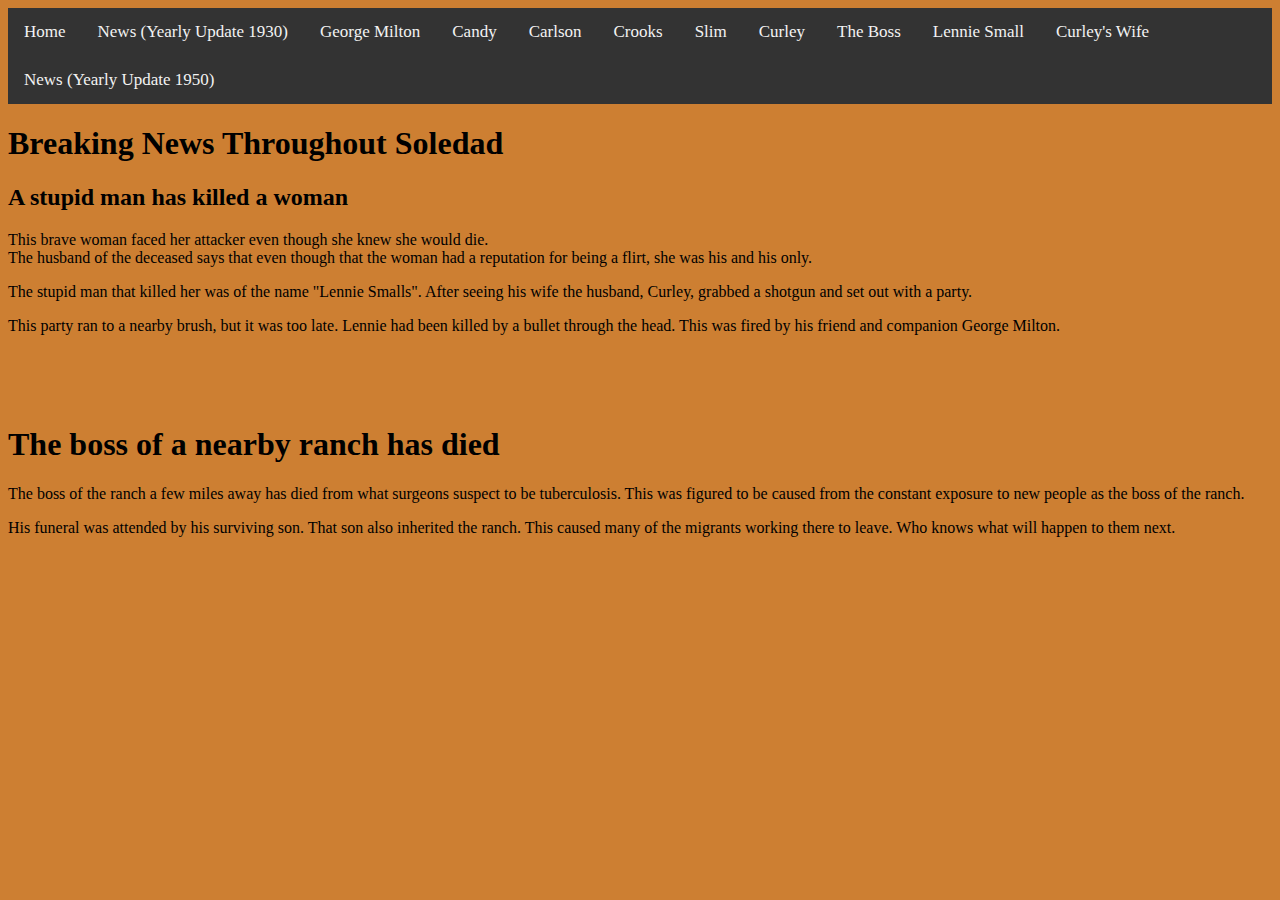
==== 1930News.html @ 61b15322 "Adding in pages and menu" ====
<html>
    <head>
        <title>The Soledad Local</title>
        <link rel="stylesheet" href = "styles.css">
    </head>

    <body>
        <div class="topnav">
            <a href="index.html">Home</a>
            <a href="1930News.html">News (Yearly Update 1930)</a>
            <a href="george.html">George Milton</a>
            <a href="candy.html">Candy</a>
            <a href="carlson.html">Carlson</a>
            <a href="crooks.html">Crooks</a>
            <a href="slim.html">Slim</a>
            <a href="curley.html">Curley</a>
            <a href="boss.html">The Boss</a>
            <a href="lennie.html">Lennie Small</a>
            <a href="purty.html">Curley's Wife</a>
            <a href="1950News.html">News (Yearly Update 1950)</a>
          </div>
          
          <div style="padding-left:16px">
          </div>

          <h1>Breaking News Throughout Soledad</h1> 
          <!--Changing words below-->
          <h2>A stupid man has killed a woman</h2>
          <p>This brave woman faced her attacker even though she knew she would die. <br> The husband of the deceased says that even though that the woman had a reputation for being a flirt, she was his and his only.</p>
          <p>The stupid man that killed her was of the name "Lennie Smalls". After seeing his wife the husband, Curley, grabbed a shotgun and set out with a party.</P>
          <p>This party ran to a nearby brush, but it was too late. Lennie had been killed by a bullet through the head. This was fired by his friend and companion George Milton.</p>
          <br><br><br>
          <h1>The boss of a nearby ranch has died</h1>
          <p>The boss of the ranch a few miles away has died from what surgeons suspect to be tuberculosis. This was figured to be caused from the constant exposure to new people as the boss of the ranch.</p>
          <p>His funeral was attended by his surviving son. That son also inherited the ranch. This caused many of the migrants working there to leave. Who knows what will happen to them next.</p> 
    </body>
</html>
---- styles.css ----
body {
    background-color: #CD7F32;
    
}

.image {
    background-position: center;
    background-repeat: no-repeat;
    background-size: cover;
    position: relative;
}

.ads {
    position: right;
    padding: 10px;
}

.topnav {
    overflow: hidden;
    background-color: #333;
}

.topnav a {
    float: left;
    color: #f2f2f2;
    text-align: center;
    padding: 14px 16px;
    text-decoration: none;
    font-size: 17px;
}

.topnav a:hover {
    background-color: #ddd;
    color: black;
}

.topnav a.active {
     background-color: #04AA6D;
     color: white;
}

.home {

}
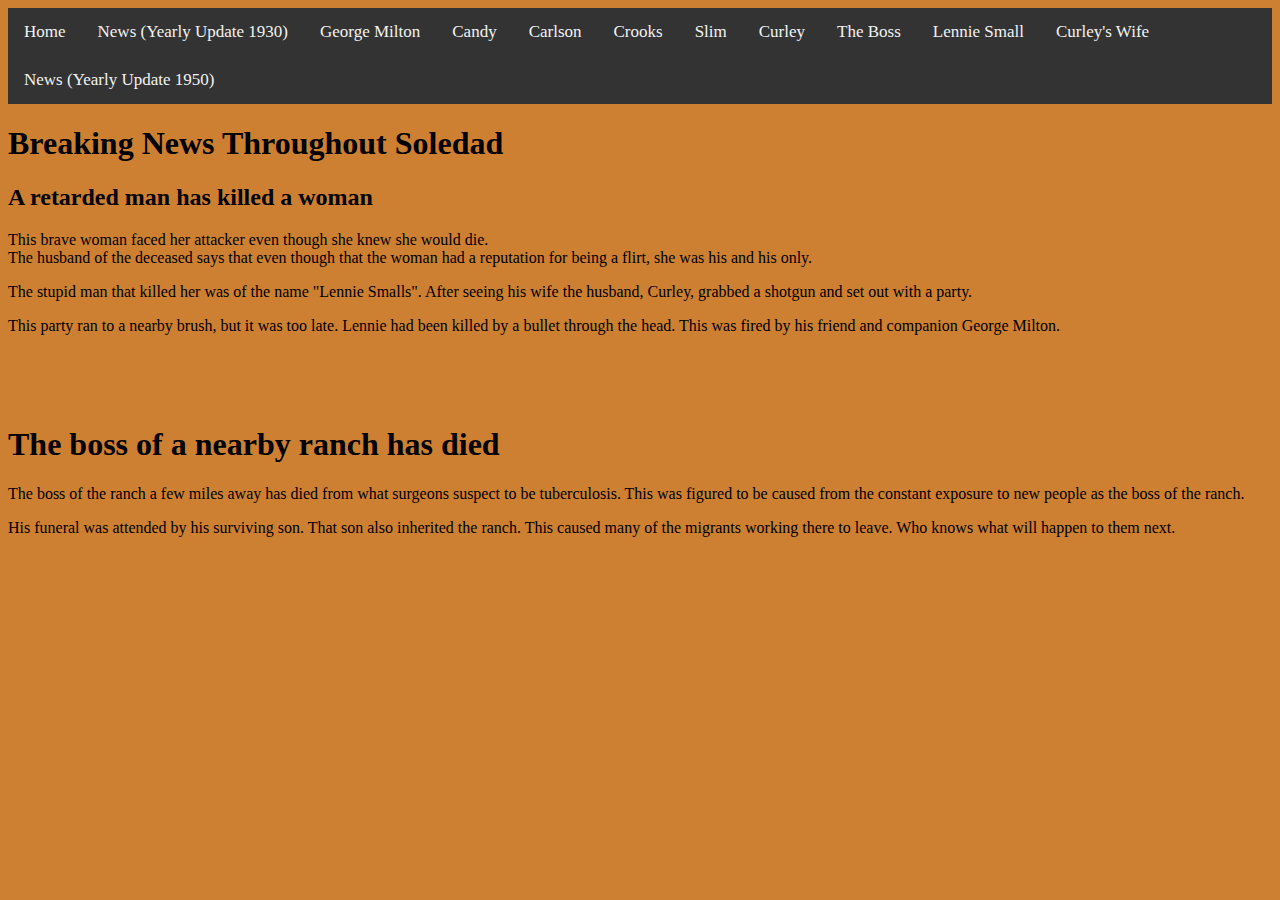
==== commit b829c3ea: "Update 1930News.html" ====
--- a/1930News.html
+++ b/1930News.html
@@ -25,7 +25,7 @@
 
           <h1>Breaking News Throughout Soledad</h1> 
           <!--Changing words below-->
-          <h2>A stupid man has killed a woman</h2>
+          <h2>A retarded man has killed a woman</h2>
           <p>This brave woman faced her attacker even though she knew she would die. <br> The husband of the deceased says that even though that the woman had a reputation for being a flirt, she was his and his only.</p>
           <p>The stupid man that killed her was of the name "Lennie Smalls". After seeing his wife the husband, Curley, grabbed a shotgun and set out with a party.</P>
           <p>This party ran to a nearby brush, but it was too late. Lennie had been killed by a bullet through the head. This was fired by his friend and companion George Milton.</p>
@@ -34,4 +34,4 @@
           <p>The boss of the ranch a few miles away has died from what surgeons suspect to be tuberculosis. This was figured to be caused from the constant exposure to new people as the boss of the ranch.</p>
           <p>His funeral was attended by his surviving son. That son also inherited the ranch. This caused many of the migrants working there to leave. Who knows what will happen to them next.</p> 
     </body>
-</html>+</html>
--- a/styles.css
+++ b/styles.css
@@ -38,7 +38,3 @@
      background-color: #04AA6D;
      color: white;
 }
-
-.home {
-
-}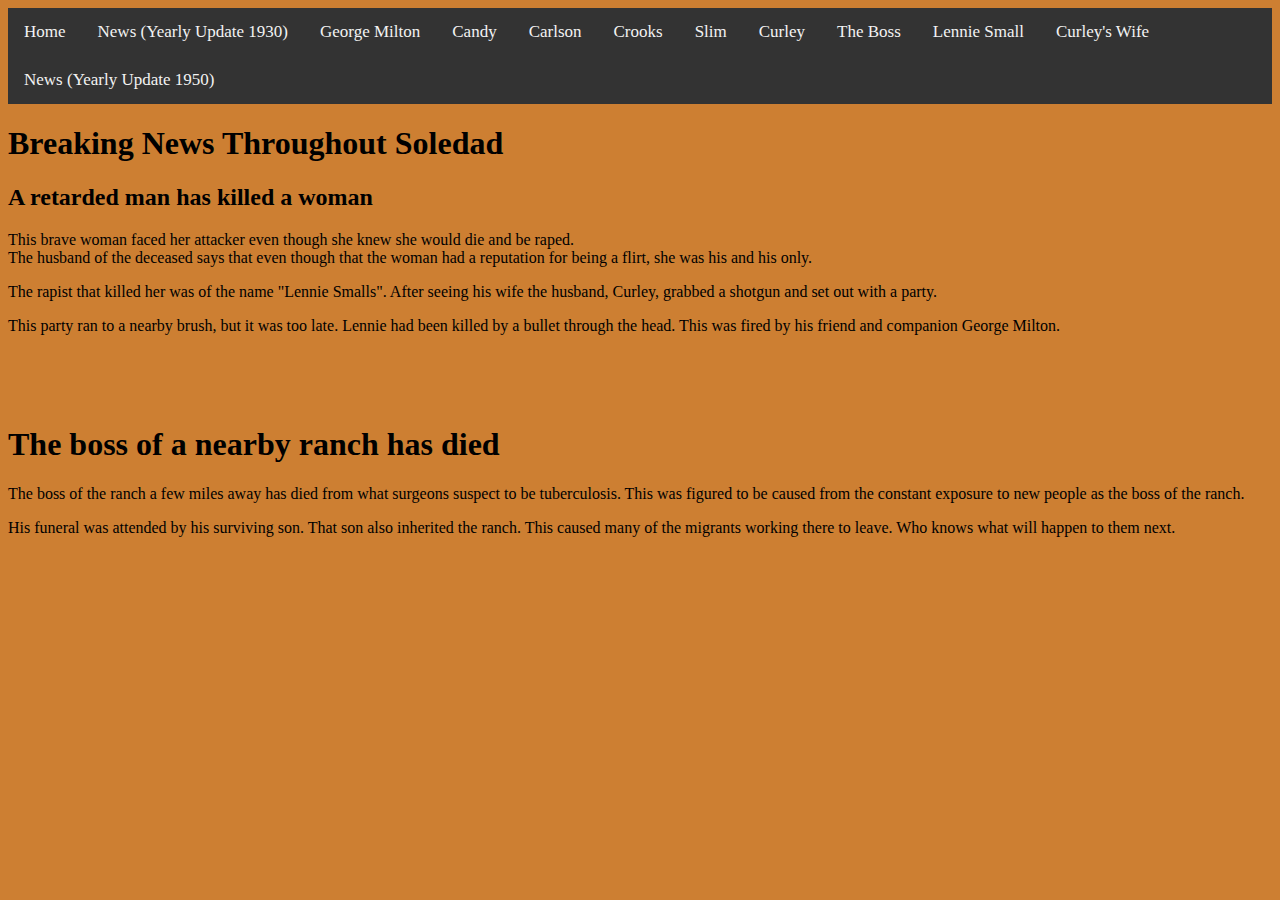
==== commit 99ba3485: "Update 1930News.html" ====
--- a/1930News.html
+++ b/1930News.html
@@ -26,8 +26,8 @@
           <h1>Breaking News Throughout Soledad</h1> 
           <!--Changing words below-->
           <h2>A retarded man has killed a woman</h2>
-          <p>This brave woman faced her attacker even though she knew she would die. <br> The husband of the deceased says that even though that the woman had a reputation for being a flirt, she was his and his only.</p>
-          <p>The stupid man that killed her was of the name "Lennie Smalls". After seeing his wife the husband, Curley, grabbed a shotgun and set out with a party.</P>
+          <p>This brave woman faced her attacker even though she knew she would die and be raped.<br> The husband of the deceased says that even though that the woman had a reputation for being a flirt, she was his and his only.</p>
+          <p>The rapist that killed her was of the name "Lennie Smalls". After seeing his wife the husband, Curley, grabbed a shotgun and set out with a party.</P>
           <p>This party ran to a nearby brush, but it was too late. Lennie had been killed by a bullet through the head. This was fired by his friend and companion George Milton.</p>
           <br><br><br>
           <h1>The boss of a nearby ranch has died</h1>
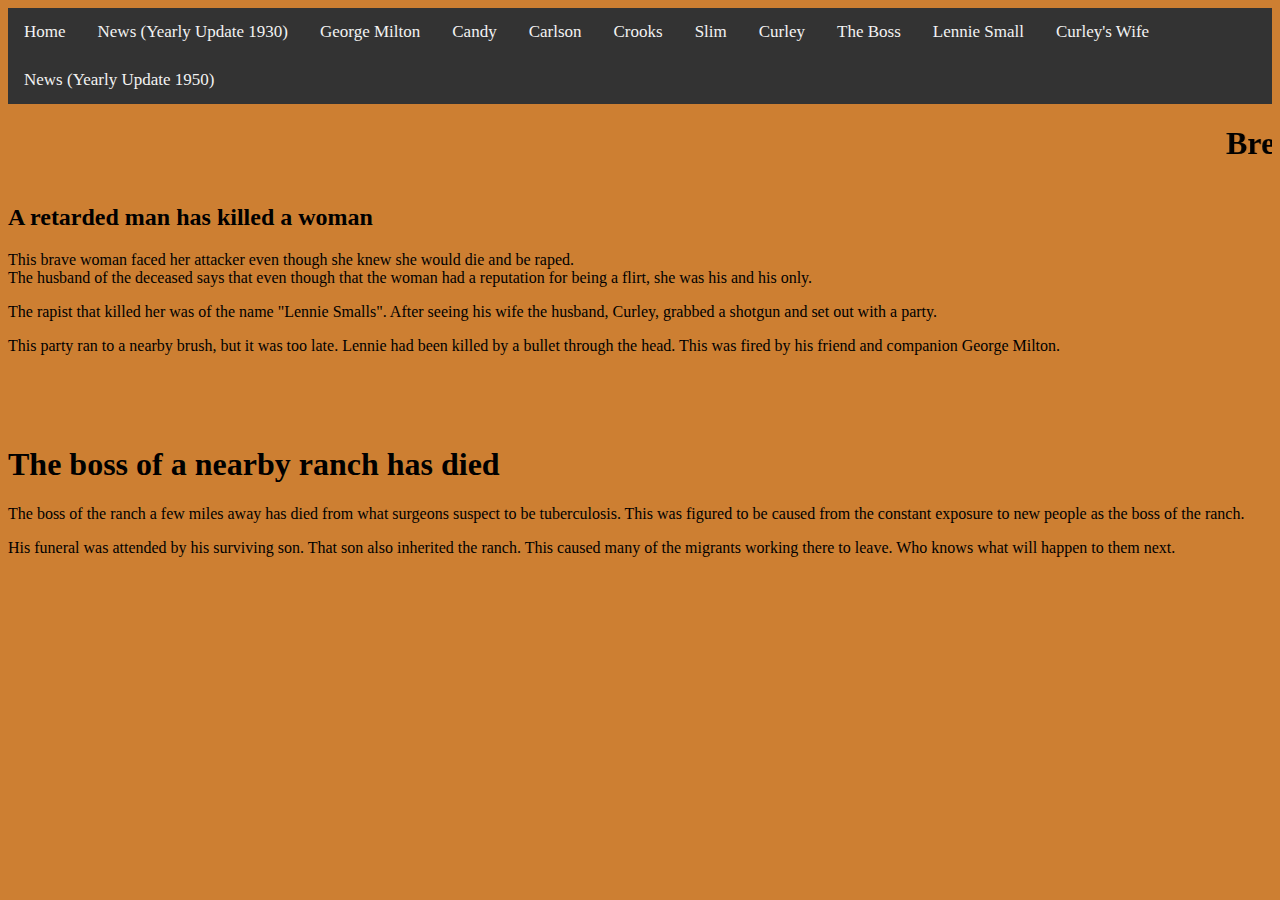
==== commit ec164c9d: "Changing Marquees" ====
--- a/1930News.html
+++ b/1930News.html
@@ -23,7 +23,7 @@
           <div style="padding-left:16px">
           </div>
 
-          <h1>Breaking News Throughout Soledad</h1> 
+          <marquee><h1>Breaking News Throughout Soledad</h1></marquee>
           <!--Changing words below-->
           <h2>A retarded man has killed a woman</h2>
           <p>This brave woman faced her attacker even though she knew she would die and be raped.<br> The husband of the deceased says that even though that the woman had a reputation for being a flirt, she was his and his only.</p>
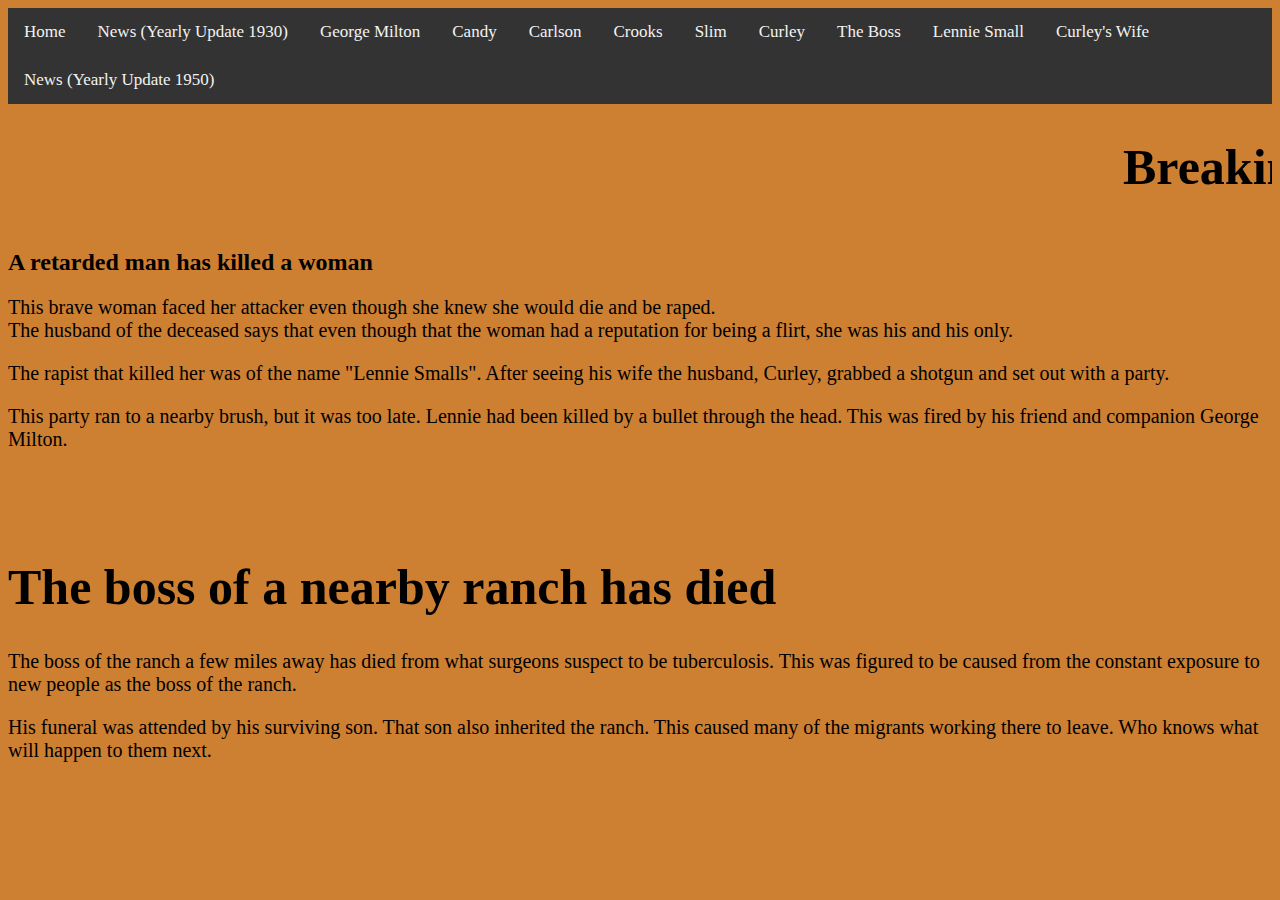
==== commit fb4c046c: "Marquee fixing" ====
--- a/1930News.html
+++ b/1930News.html
@@ -23,7 +23,7 @@
           <div style="padding-left:16px">
           </div>
 
-          <marquee><h1>Breaking News Throughout Soledad</h1></marquee>
+          <marquee scrollamount=20><h1>Breaking News Throughout Soledad</h1></marquee>
           <!--Changing words below-->
           <h2>A retarded man has killed a woman</h2>
           <p>This brave woman faced her attacker even though she knew she would die and be raped.<br> The husband of the deceased says that even though that the woman had a reputation for being a flirt, she was his and his only.</p>
--- a/styles.css
+++ b/styles.css
@@ -38,3 +38,15 @@
      background-color: #04AA6D;
      color: white;
 }
+
+.red {
+    text-shadow: 2px 2px red;
+}
+
+p {
+    font-size: 20px;
+}
+
+h1 {
+    font-size: 50px;
+}
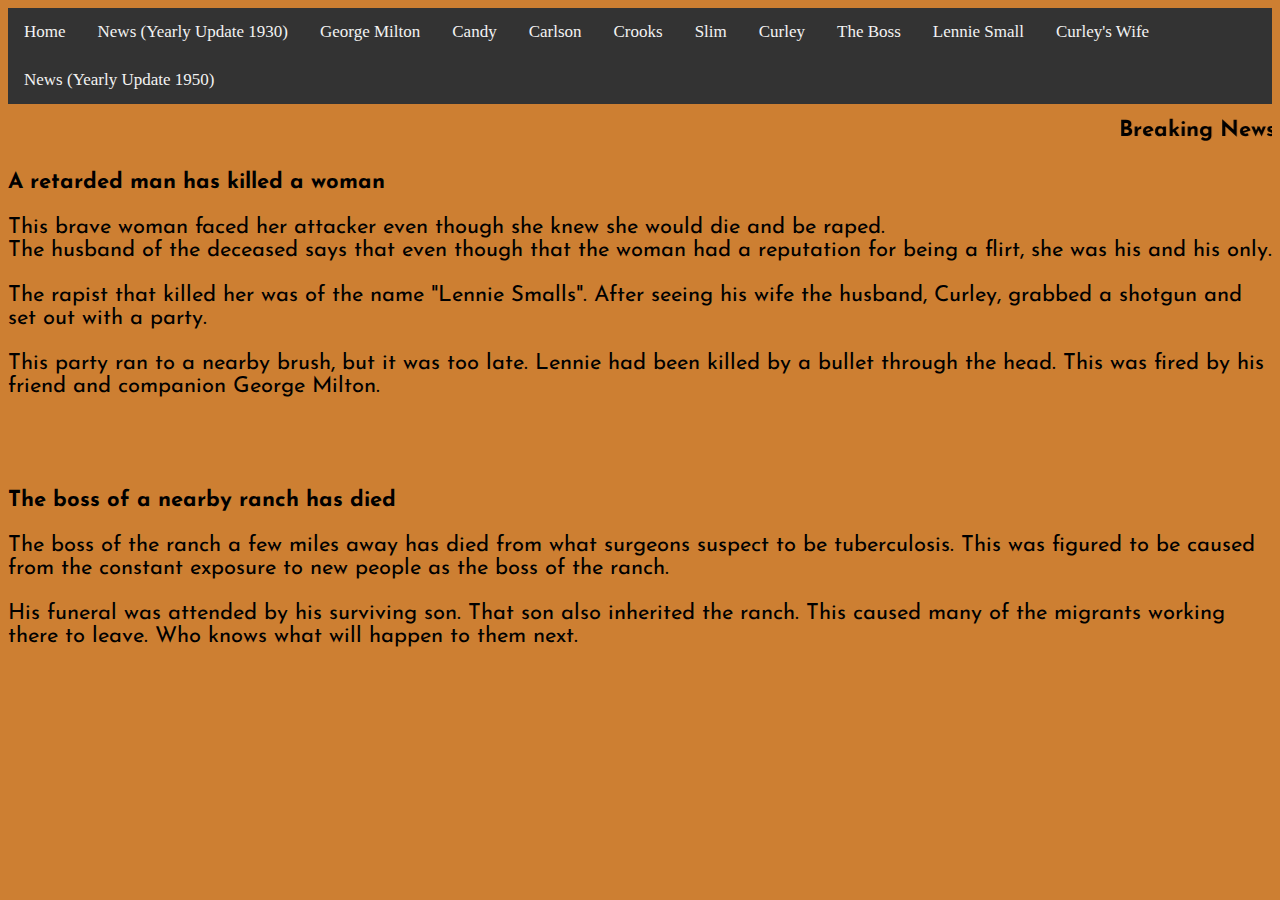
==== commit 962b98e3: "Updating everything" ====
--- a/1930News.html
+++ b/1930News.html
@@ -22,10 +22,19 @@
           
           <div style="padding-left:16px">
           </div>
+          <link href='https://fonts.googleapis.com/css?family=Josefin Sans' rel='stylesheet'>
+<style>
+h1 {
+    font-family: 'Josefin Sans';font-size: 22px;
+}
 
+p {
+    font-family: 'Josefin Sans';font-size: 22px;
+}
+</style>
           <marquee scrollamount=20><h1>Breaking News Throughout Soledad</h1></marquee>
           <!--Changing words below-->
-          <h2>A retarded man has killed a woman</h2>
+          <h1>A retarded man has killed a woman</h1>
           <p>This brave woman faced her attacker even though she knew she would die and be raped.<br> The husband of the deceased says that even though that the woman had a reputation for being a flirt, she was his and his only.</p>
           <p>The rapist that killed her was of the name "Lennie Smalls". After seeing his wife the husband, Curley, grabbed a shotgun and set out with a party.</P>
           <p>This party ran to a nearby brush, but it was too late. Lennie had been killed by a bullet through the head. This was fired by his friend and companion George Milton.</p>
--- a/styles.css
+++ b/styles.css
@@ -1,5 +1,6 @@
 body {
     background-color: #CD7F32;
+    
     
 }
 
@@ -50,3 +51,7 @@
 h1 {
     font-size: 50px;
 }
+
+.index {
+    font-size: 200px;
+}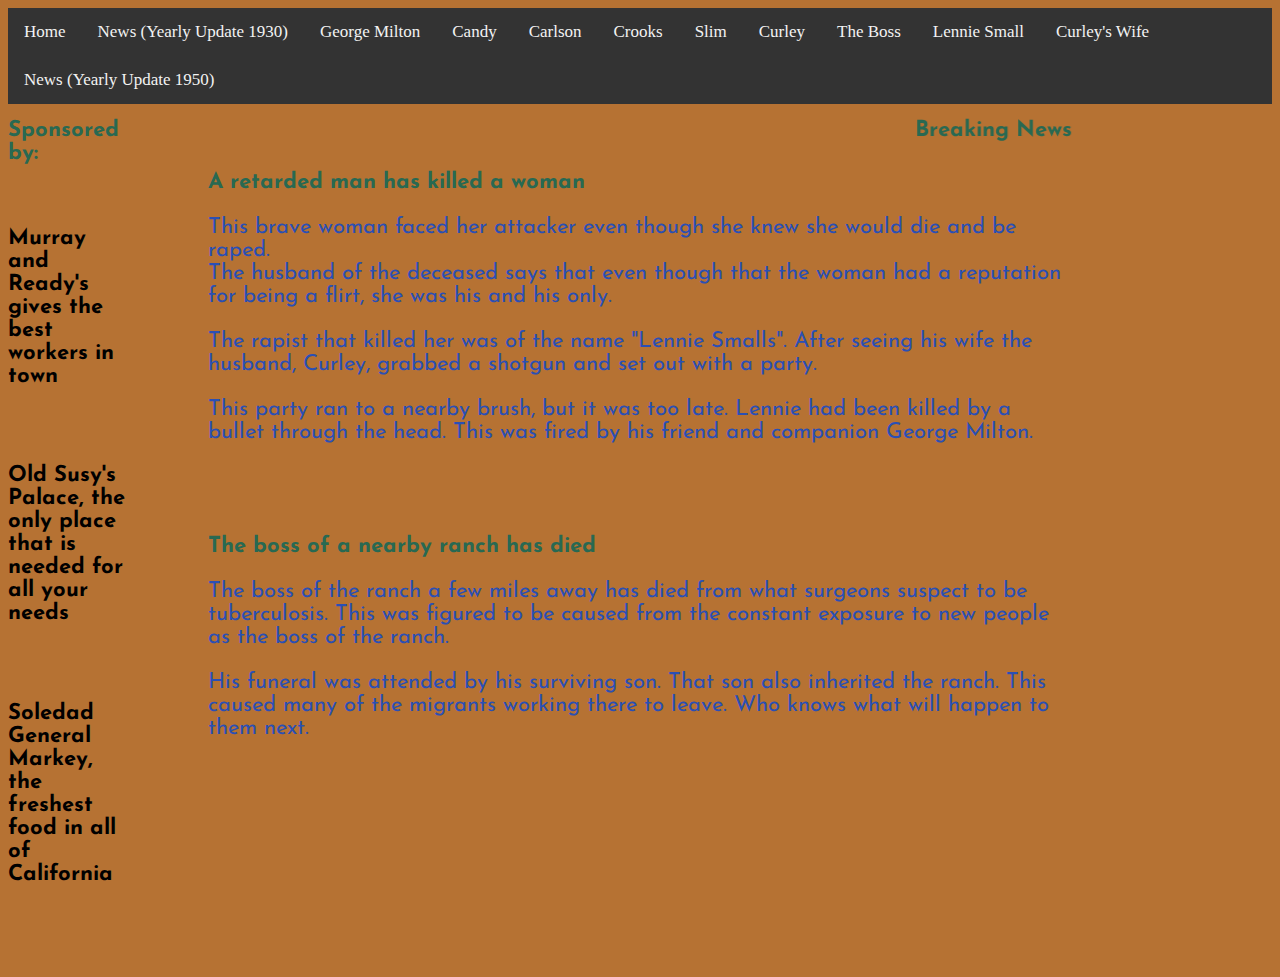
==== commit 8853e9de: "Updating the CSS" ====
--- a/1930News.html
+++ b/1930News.html
@@ -28,10 +28,16 @@
     font-family: 'Josefin Sans';font-size: 22px;
 }
 
+h4 {
+    font-family: 'Josefin Sans';font-size: 22px;
+}
+
 p {
     font-family: 'Josefin Sans';font-size: 22px;
 }
 </style>
+<section id="main">
+    <article id="main_content">
           <marquee scrollamount=20><h1>Breaking News Throughout Soledad</h1></marquee>
           <!--Changing words below-->
           <h1>A retarded man has killed a woman</h1>
@@ -42,5 +48,18 @@
           <h1>The boss of a nearby ranch has died</h1>
           <p>The boss of the ranch a few miles away has died from what surgeons suspect to be tuberculosis. This was figured to be caused from the constant exposure to new people as the boss of the ranch.</p>
           <p>His funeral was attended by his surviving son. That son also inherited the ranch. This caused many of the migrants working there to leave. Who knows what will happen to them next.</p> 
-    </body>
+
+        </article>
+        <article id="secondary_content">
+            <h1>Sponsored by:</h1>
+            <br>
+            <h4>Murray and Ready's gives the best workers in town</h4>
+            <br>
+            <h4>Old Susy's Palace, the only place that is needed for all your needs</h4>
+            <br>
+            <h4>Soledad General Markey, the freshest food in all of California</h4>
+        </article>
+    </section>
+    <marquee scrollamount="13"><footer>Breaking News <br>Local man kills woman<br> Old Susy is still kicking despite rumors </footer></marquee>
+        </body>
 </html>
--- a/styles.css
+++ b/styles.css
@@ -1,6 +1,6 @@
 body {
-    background-color: #CD7F32;
-    
+    background-color: #B67233;
+   
     
 }
 
@@ -42,16 +42,60 @@
 
 .red {
     text-shadow: 2px 2px red;
+    color: black;
 }
 
 p {
     font-size: 20px;
+    color: #2A4FB5;
 }
 
 h1 {
     font-size: 50px;
+    color: #286952;
 }
 
 .index {
     font-size: 200px;
+}
+
+h2 {
+    font-size: 50px;
+    color: #286952;
+}
+
+footer {
+    position: relative;
+    float: left;
+    width: 100%;
+    text-align: center;
+}
+
+#main {
+    float: left;
+    padding-left: 200px;
+    padding-right: 200px;
+    overflow: hidden;
+}
+
+#secondary_content {
+    position: relative;
+    float: left;
+    width: 125px;
+    right: 200px;
+    margin-left: -100%;
+    margin-bottom: -2000px;
+    padding-bottom: 2000px;
+}
+
+#main_content {
+    position: relative;
+    float: left;
+    width: 100%;
+    margin-bottom: -2000px;
+    padding-bottom: 2000px;
+}
+
+h4 {
+    font-size: 40px;
 }